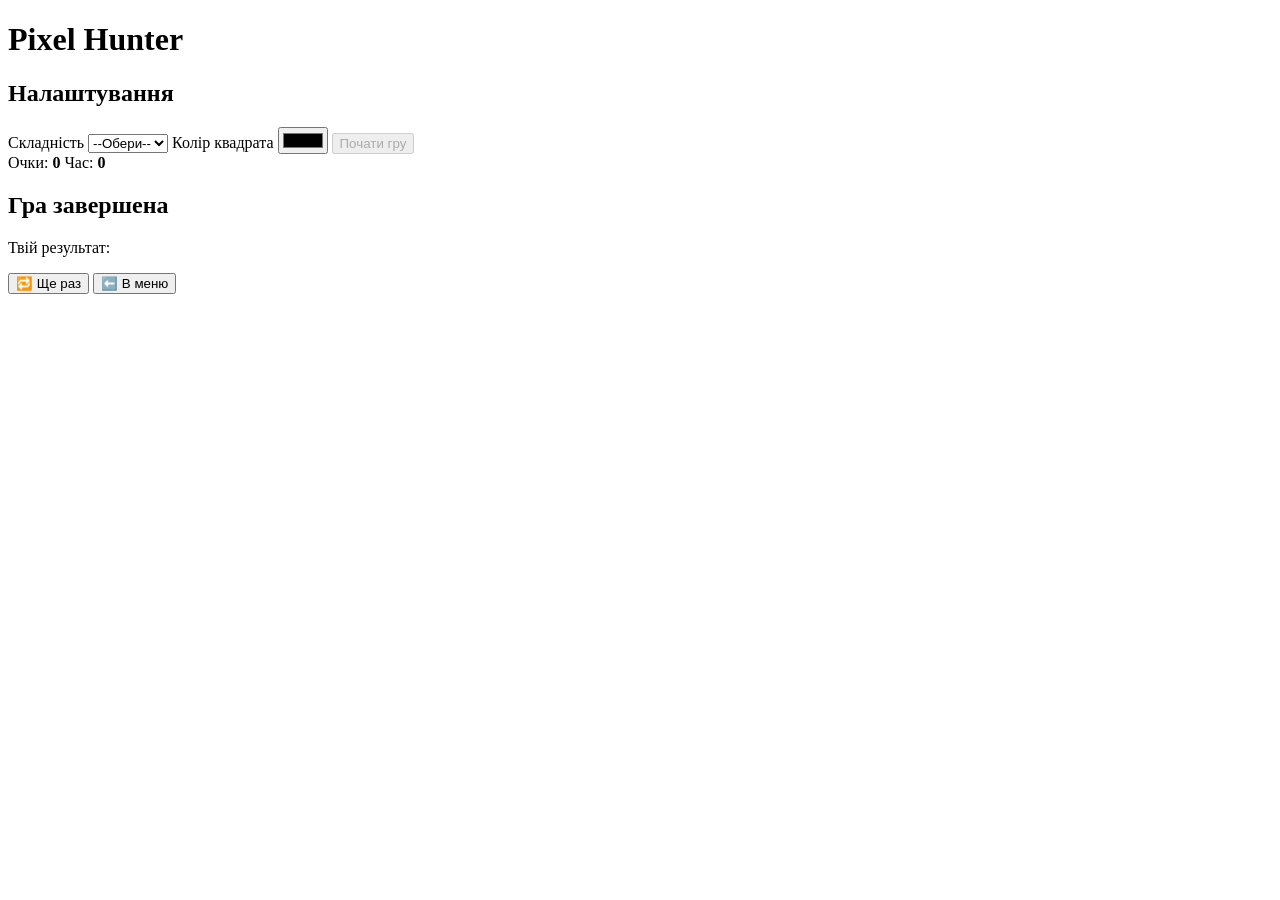
==== lab5/index.html @ 12652c46 "Create index.html" ====
<!DOCTYPE html>
<html lang="uk">
<head>
    <meta charset="UTF-8">
    <title>Square Hunter</title>
    <link rel="stylesheet" href="style.css">
</head>
<body>

<div class="container">

    <h1> Pixel Hunter</h1>

    <div id="menu" class="card">
        <h2>Налаштування</h2>

        <label>Складність</label>
        <select id="difficulty">
            <option value="">--Обери--</option>
            <option value="easy">Легка</option>
            <option value="medium">Середня</option>
            <option value="hard">Важка</option>
        </select>

        <label>Колір квадрата</label>
        <input type="color" id="colorPicker">

        <button id="startBtn" disabled>Почати гру</button>
    </div>

    <div id="game" class="card hidden">
        <div class="info">
            <span>Очки: <b id="score">0</b></span>
            <span>Час: <b id="time">0</b></span>
        </div>

        <div id="field">
            <div id="square"></div>
        </div>
    </div>

    <div id="endScreen" class="card hidden">
        <h2> Гра завершена</h2>
        <p>Твій результат: <b id="finalScore"></b></p>

        <button id="restartBtn">🔁 Ще раз</button>
        <button id="menuBtn">⬅️ В меню</button>
    </div>

</div>

<script src="script.js"></script>
</body>
</html>
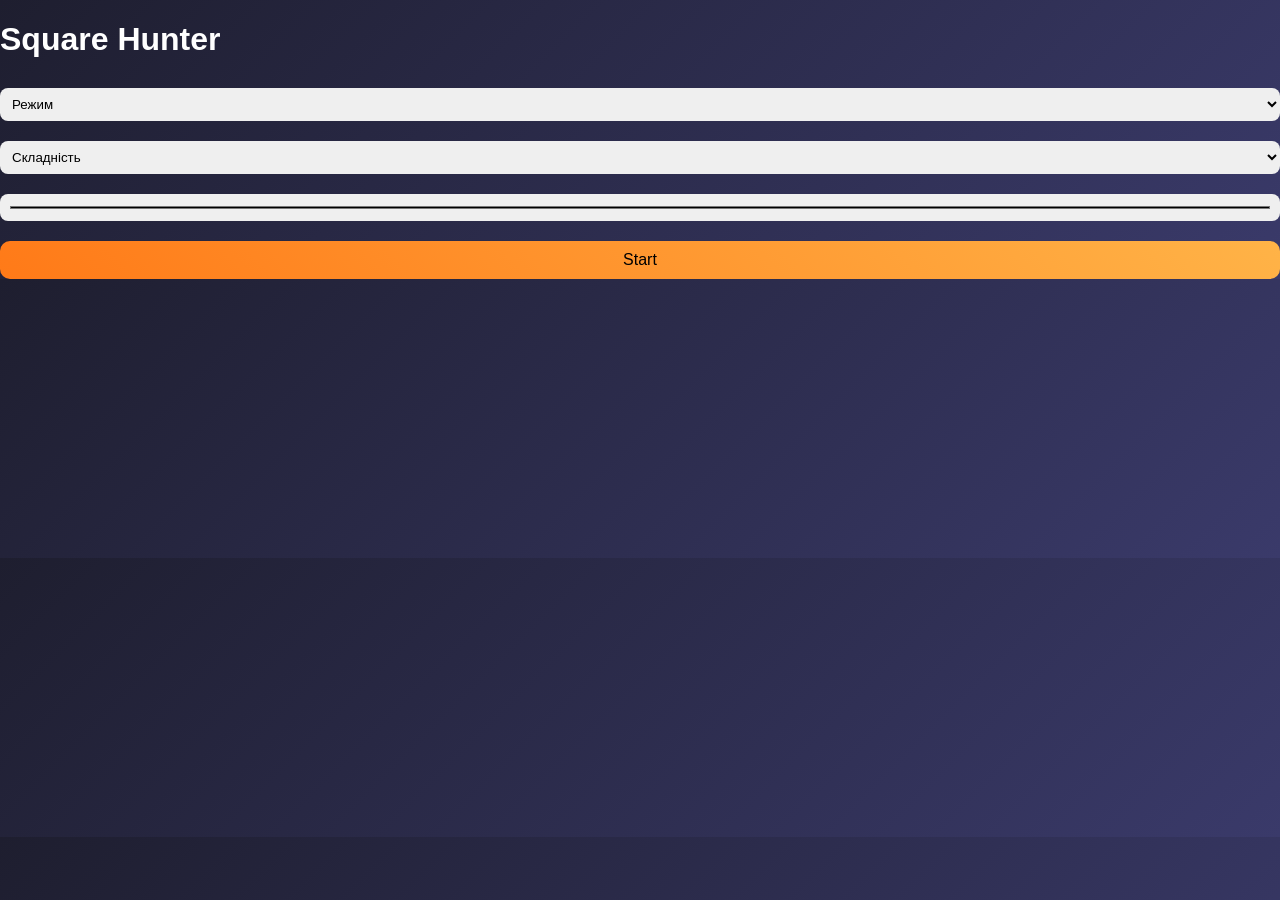
==== commit 227873d9: "Update index.html" ====
--- a/lab5/index.html
+++ b/lab5/index.html
@@ -7,46 +7,41 @@
 </head>
 <body>
 
-<div class="container">
+<h1>Square Hunter</h1>
 
-    <h1> Pixel Hunter</h1>
+<div id="menu">
+    <select id="mode">
+        <option value="">Режим</option>
+        <option value="normal">Звичайний</option>
+        <option value="challenge">Challenge Day</option>
+    </select>
 
-    <div id="menu" class="card">
-        <h2>Налаштування</h2>
+    <select id="difficulty">
+        <option value="">Складність</option>
+        <option value="easy">Легка</option>
+        <option value="medium">Середня</option>
+        <option value="hard">Важка</option>
+    </select>
 
-        <label>Складність</label>
-        <select id="difficulty">
-            <option value="">--Обери--</option>
-            <option value="easy">Легка</option>
-            <option value="medium">Середня</option>
-            <option value="hard">Важка</option>
-        </select>
+    <input type="color" id="colorPicker">
 
-        <label>Колір квадрата</label>
-        <input type="color" id="colorPicker">
+    <button id="startBtn" disabled>Start</button>
+</div>
 
-        <button id="startBtn" disabled>Почати гру</button>
+<div id="game" class="hidden">
+    <p>Очки: <span id="score">0</span></p>
+    <p>Час: <span id="time">0</span></p>
+
+    <div id="field">
+        <div id="square"></div>
     </div>
+</div>
 
-    <div id="game" class="card hidden">
-        <div class="info">
-            <span>Очки: <b id="score">0</b></span>
-            <span>Час: <b id="time">0</b></span>
-        </div>
-
-        <div id="field">
-            <div id="square"></div>
-        </div>
-    </div>
-
-    <div id="endScreen" class="card hidden">
-        <h2> Гра завершена</h2>
-        <p>Твій результат: <b id="finalScore"></b></p>
-
-        <button id="restartBtn">🔁 Ще раз</button>
-        <button id="menuBtn">⬅️ В меню</button>
-    </div>
-
+<div id="end" class="hidden">
+    <h2>Game Over</h2>
+    <p>Очки: <span id="final"></span></p>
+    <button id="again">Ще раз</button>
+    <button id="back">Меню</button>
 </div>
 
 <script src="script.js"></script>
--- a/lab5/style.css
+++ b/lab5/style.css
@@ -0,0 +1,77 @@
+body {
+    margin: 0;
+    font-family: Arial, sans-serif;
+    background: linear-gradient(135deg, #1e1e2f, #3a3a6a);
+    color: white;
+}
+
+.container {
+    text-align: center;
+    margin-top: 40px;
+}
+
+h1 {
+    margin-bottom: 20px;
+}
+
+.card {
+    background: #2a2a4a;
+    padding: 20px;
+    border-radius: 15px;
+    width: 350px;
+    margin: auto;
+    box-shadow: 0 0 20px rgba(0,0,0,0.5);
+}
+
+.hidden {
+    display: none;
+}
+
+select, input {
+    width: 100%;
+    padding: 8px;
+    margin: 10px 0;
+    border-radius: 8px;
+    border: none;
+}
+
+button {
+    width: 100%;
+    padding: 10px;
+    border: none;
+    border-radius: 10px;
+    margin-top: 10px;
+    font-size: 16px;
+    cursor: pointer;
+    background: linear-gradient(45deg, #ff7a18, #ffb347);
+    color: black;
+    transition: 0.2s;
+}
+
+button:hover {
+    transform: scale(1.05);
+}
+
+#field {
+    position: relative;
+    width: 100%;
+    height: 300px;
+    background: #1a1a2e;
+    border-radius: 10px;
+    overflow: hidden;
+    margin-top: 15px;
+}
+
+#square {
+    width: 50px;
+    height: 50px;
+    position: absolute;
+    border-radius: 8px;
+    cursor: pointer;
+    transition: 0.2s;
+}
+
+.info {
+    display: flex;
+    justify-content: space-between;
+}
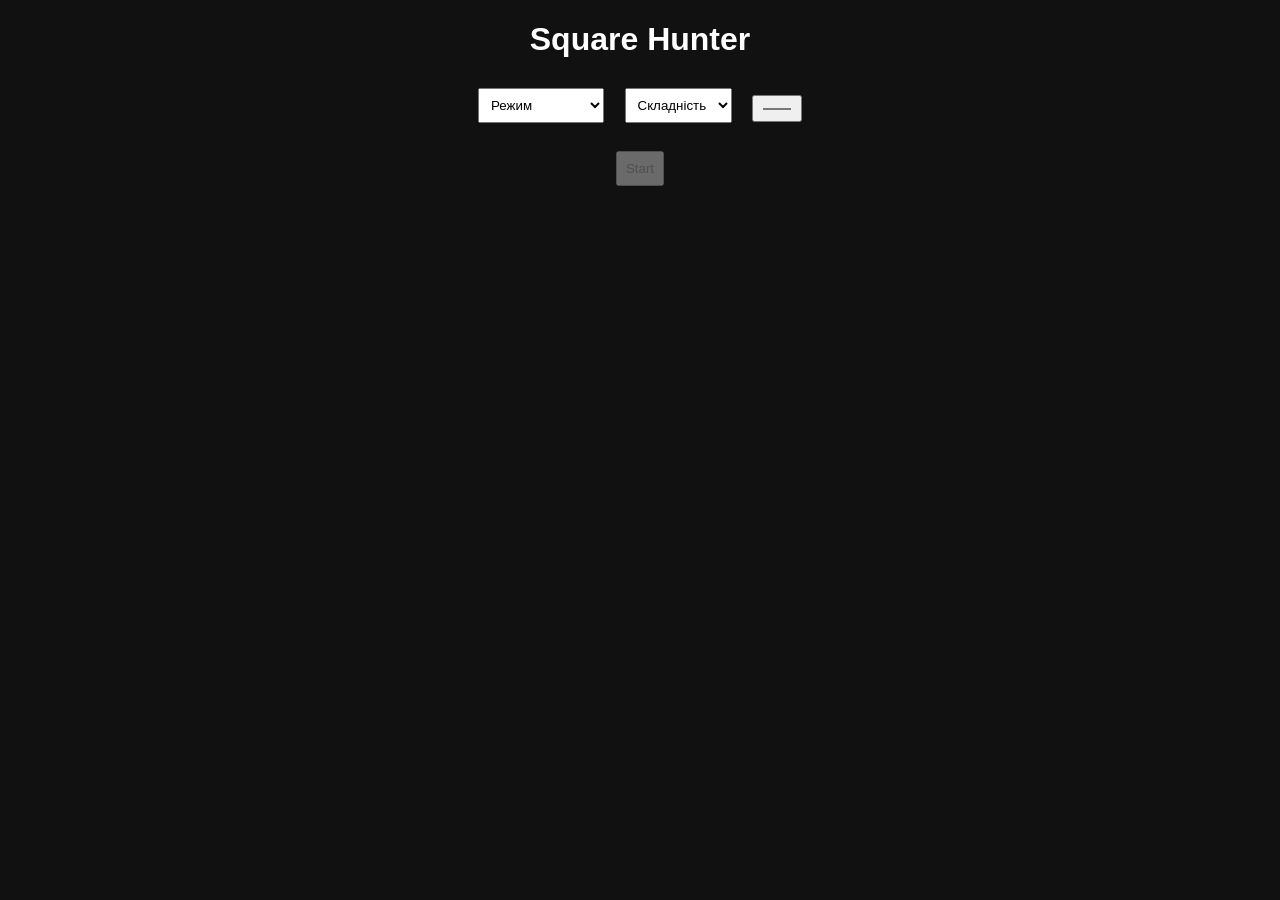
==== commit fec2a5ca: "Update index.html" ====
--- a/lab5/index.html
+++ b/lab5/index.html
@@ -25,6 +25,8 @@
 
     <input type="color" id="colorPicker">
 
+    <p id="warning" style="color: red; font-size: 12px;"></p>
+
     <button id="startBtn" disabled>Start</button>
 </div>
 
--- a/lab5/style.css
+++ b/lab5/style.css
@@ -1,77 +1,38 @@
 body {
-    margin: 0;
-    font-family: Arial, sans-serif;
-    background: linear-gradient(135deg, #1e1e2f, #3a3a6a);
-    color: white;
+    font-family: sans-serif;
+    text-align: center;
+    background: #111;
+    color: #fff;
 }
 
-.container {
-    text-align: center;
-    margin-top: 40px;
+select, input, button {
+    margin: 8px;
+    padding: 8px;
 }
 
-h1 {
-    margin-bottom: 20px;
-}
-
-.card {
-    background: #2a2a4a;
-    padding: 20px;
-    border-radius: 15px;
-    width: 350px;
-    margin: auto;
-    box-shadow: 0 0 20px rgba(0,0,0,0.5);
+button {
+    cursor: pointer;
 }
 
 .hidden {
     display: none;
 }
 
-select, input {
-    width: 100%;
-    padding: 8px;
-    margin: 10px 0;
-    border-radius: 8px;
-    border: none;
-}
-
-button {
-    width: 100%;
-    padding: 10px;
-    border: none;
-    border-radius: 10px;
-    margin-top: 10px;
-    font-size: 16px;
-    cursor: pointer;
-    background: linear-gradient(45deg, #ff7a18, #ffb347);
-    color: black;
-    transition: 0.2s;
-}
-
-button:hover {
-    transform: scale(1.05);
-}
-
 #field {
+    width: 400px;
+    height: 300px;
+    border: 1px solid #555;
+    margin: 20px auto;
     position: relative;
-    width: 100%;
-    height: 300px;
-    background: #1a1a2e;
-    border-radius: 10px;
-    overflow: hidden;
-    margin-top: 15px;
 }
 
 #square {
-    width: 50px;
-    height: 50px;
+    width: 40px;
+    height: 40px;
     position: absolute;
-    border-radius: 8px;
-    cursor: pointer;
-    transition: 0.2s;
 }
 
-.info {
-    display: flex;
-    justify-content: space-between;
+.fake {
+    cursor: pointer;
+    opacity: 0.8;
 }
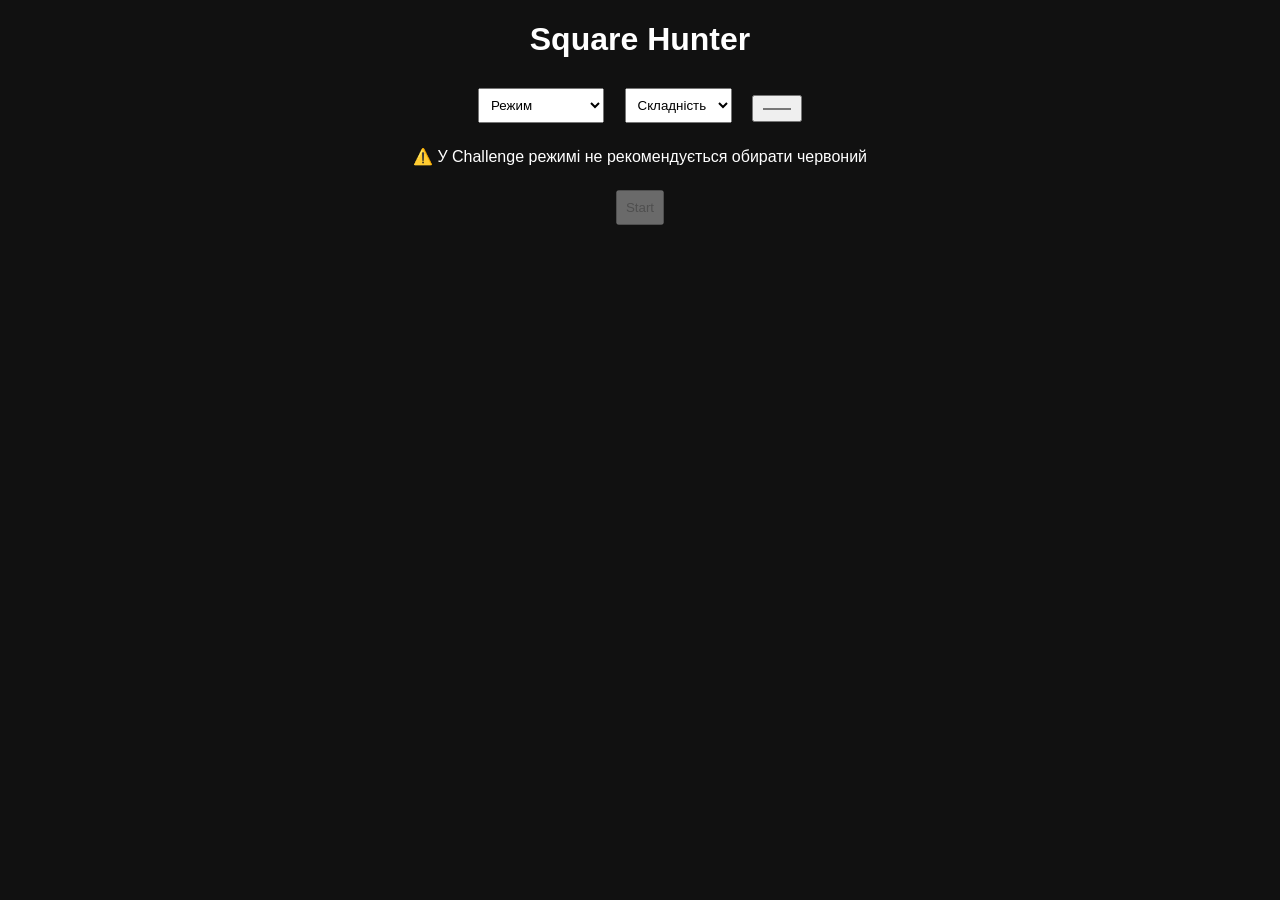
==== commit c40154f1: "Update index.html" ====
--- a/lab5/index.html
+++ b/lab5/index.html
@@ -9,7 +9,7 @@
 
 <h1>Square Hunter</h1>
 
-<div id="menu">
+<div id="menu" class="card">
     <select id="mode">
         <option value="">Режим</option>
         <option value="normal">Звичайний</option>
@@ -25,21 +25,23 @@
 
     <input type="color" id="colorPicker">
 
-    <p id="warning" style="color: red; font-size: 12px;"></p>
+    <p class="hint">⚠️ У Challenge режимі не рекомендується обирати червоний</p>
 
     <button id="startBtn" disabled>Start</button>
 </div>
 
-<div id="game" class="hidden">
-    <p>Очки: <span id="score">0</span></p>
-    <p>Час: <span id="time">0</span></p>
+<div id="game" class="card hidden">
+    <div class="info">
+        <span>Очки: <b id="score">0</b></span>
+        <span>Час: <b id="time">0</b></span>
+    </div>
 
     <div id="field">
         <div id="square"></div>
     </div>
 </div>
 
-<div id="end" class="hidden">
+<div id="end" class="card hidden">
     <h2>Game Over</h2>
     <p>Очки: <span id="final"></span></p>
     <button id="again">Ще раз</button>
--- a/lab5/style.css
+++ b/lab5/style.css
@@ -24,15 +24,18 @@
     border: 1px solid #555;
     margin: 20px auto;
     position: relative;
+    overflow: hidden;
 }
 
 #square {
     width: 40px;
     height: 40px;
     position: absolute;
+    border-radius: 6px;
 }
 
 .fake {
     cursor: pointer;
     opacity: 0.8;
+    border-radius: 6px;
 }
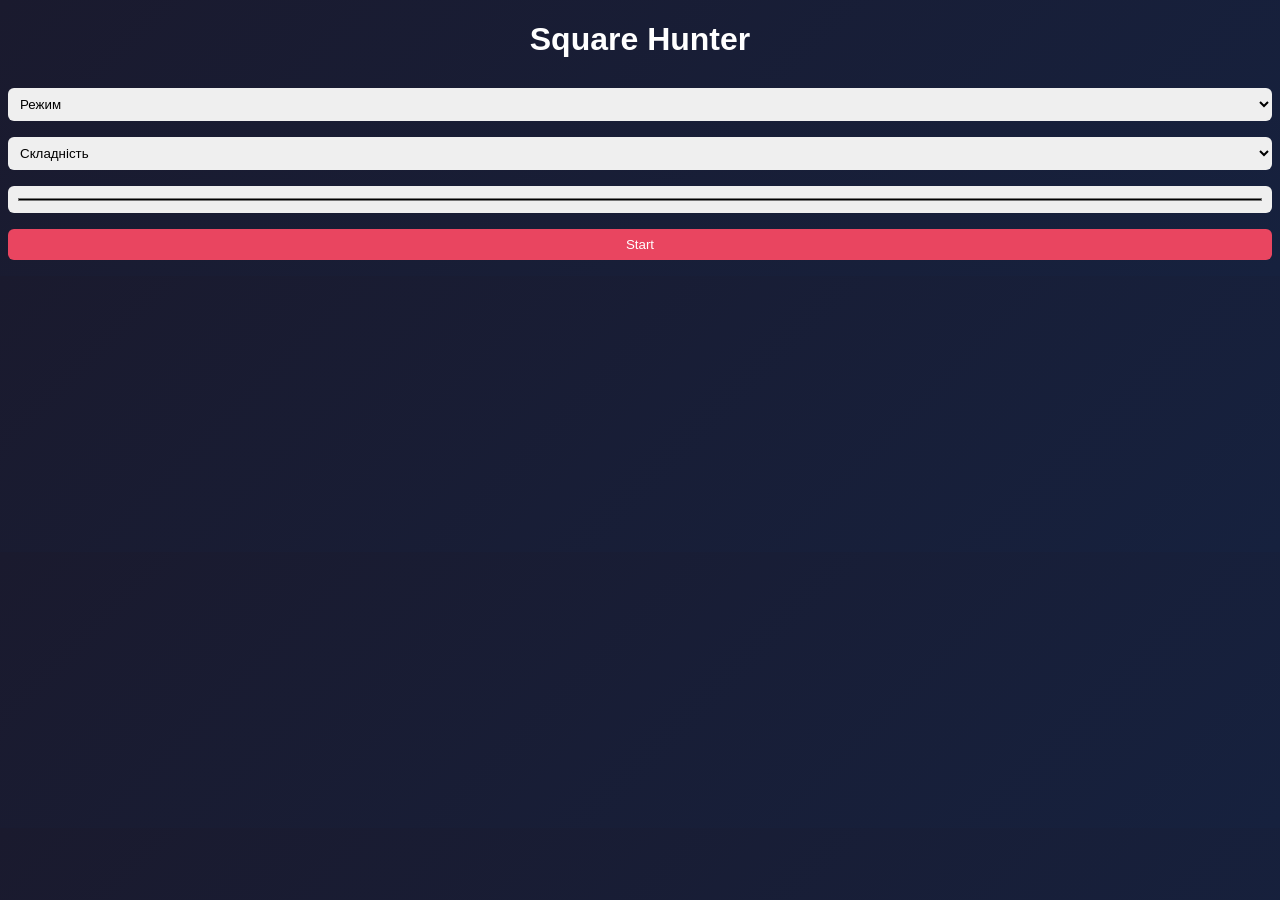
==== commit 81cc9638: "Update index.html" ====
--- a/lab5/index.html
+++ b/lab5/index.html
@@ -9,7 +9,7 @@
 
 <h1>Square Hunter</h1>
 
-<div id="menu" class="card">
+<div id="menu">
     <select id="mode">
         <option value="">Режим</option>
         <option value="normal">Звичайний</option>
@@ -25,15 +25,15 @@
 
     <input type="color" id="colorPicker">
 
-    <p class="hint">⚠️ У Challenge режимі не рекомендується обирати червоний</p>
+    <p id="warning" class="hidden">⚠️ У Challenge режимі не рекомендується червоний</p>
 
     <button id="startBtn" disabled>Start</button>
 </div>
 
-<div id="game" class="card hidden">
-    <div class="info">
+<div id="game" class="hidden">
+    <div>
         <span>Очки: <b id="score">0</b></span>
-        <span>Час: <b id="time">0</b></span>
+        <span style="margin-left:20px;">Час: <b id="time">0</b></span>
     </div>
 
     <div id="field">
@@ -41,7 +41,7 @@
     </div>
 </div>
 
-<div id="end" class="card hidden">
+<div id="end" class="hidden">
     <h2>Game Over</h2>
     <p>Очки: <span id="final"></span></p>
     <button id="again">Ще раз</button>
--- a/lab5/style.css
+++ b/lab5/style.css
@@ -1,17 +1,35 @@
 body {
-    font-family: sans-serif;
+    font-family: Arial;
     text-align: center;
-    background: #111;
-    color: #fff;
+    background: linear-gradient(135deg, #1a1a2e, #16213e);
+    color: white;
+}
+
+.card {
+    background: #0f3460;
+    padding: 20px;
+    border-radius: 12px;
+    width: 320px;
+    margin: 20px auto;
+    box-shadow: 0 0 15px rgba(0,0,0,0.5);
 }
 
 select, input, button {
-    margin: 8px;
+    width: 100%;
+    margin: 8px 0;
     padding: 8px;
+    border-radius: 6px;
+    border: none;
 }
 
 button {
+    background: #e94560;
+    color: white;
     cursor: pointer;
+}
+
+button:hover {
+    background: #ff2e63;
 }
 
 .hidden {
@@ -21,21 +39,31 @@
 #field {
     width: 400px;
     height: 300px;
-    border: 1px solid #555;
+    background: #111;
     margin: 20px auto;
     position: relative;
     overflow: hidden;
+    border-radius: 10px;
 }
 
-#square {
+#square, .fake {
     width: 40px;
     height: 40px;
     position: absolute;
     border-radius: 6px;
+    cursor: pointer;
 }
 
 .fake {
-    cursor: pointer;
-    opacity: 0.8;
-    border-radius: 6px;
+    background: red;
 }
+
+.info {
+    display: flex;
+    justify-content: space-between;
+}
+
+.hint {
+    font-size: 12px;
+    opacity: 0.7;
+}
